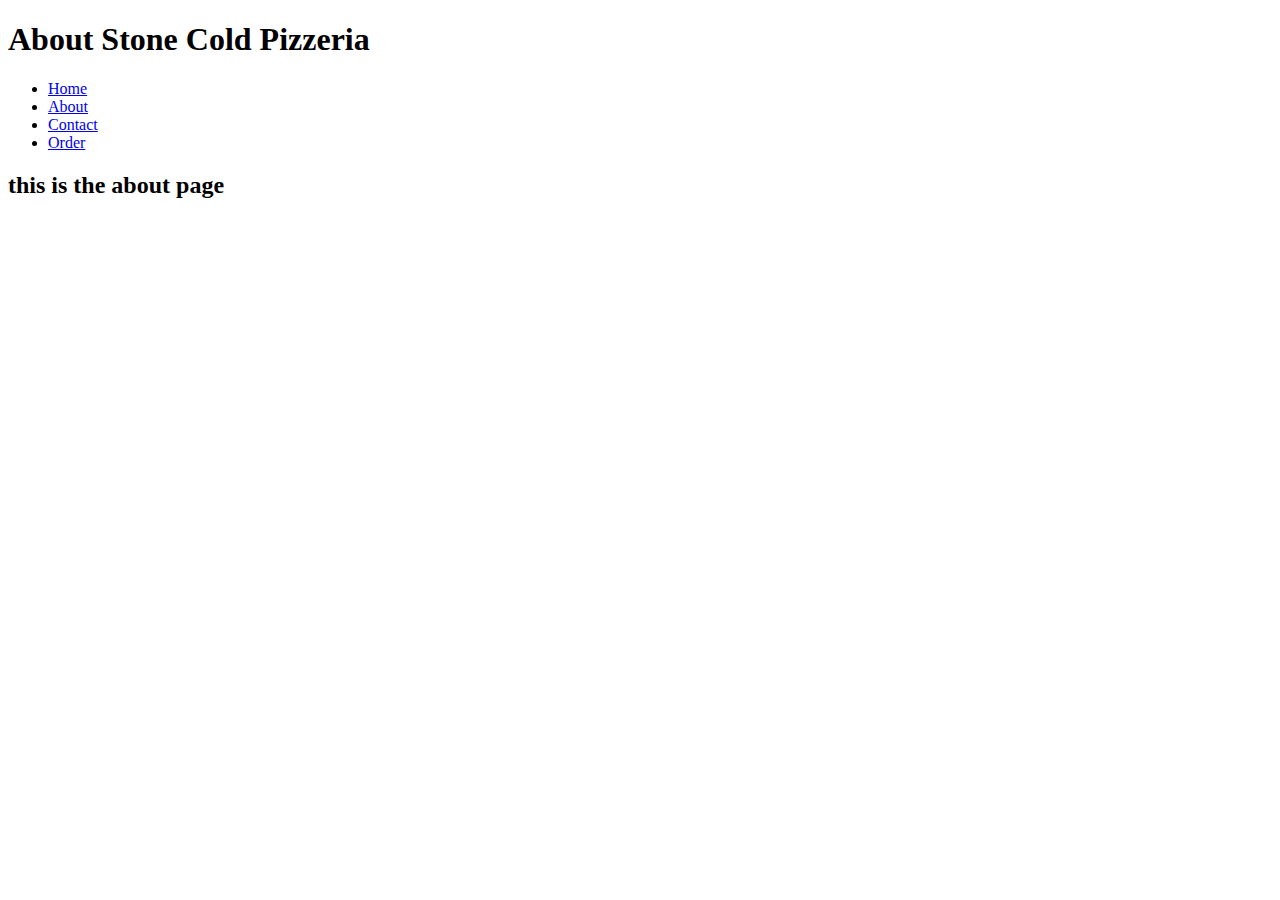
==== about.html @ 94f08483 "adding pizza folders" ====
<!DOCTYPE html>
<html lang="en">
<head>
    <meta charset="UTF-8">
    <meta name="viewport" content="width=device-width, initial-scale=1.0">
    <title>Stone Cold Pizzeria</title>
</head>
<body>
    <h1> About Stone Cold Pizzeria</h1>
    <ul>
    <li><a href="/">Home</a></li>
    <li><a href="about.html">About</a></li>
    <li><a href="contact.html">Contact</a></li>
    <li><a href="order.html">Order</a></li>
    </ul>
    <h2> this is the about page</h2>
</body>
</html>
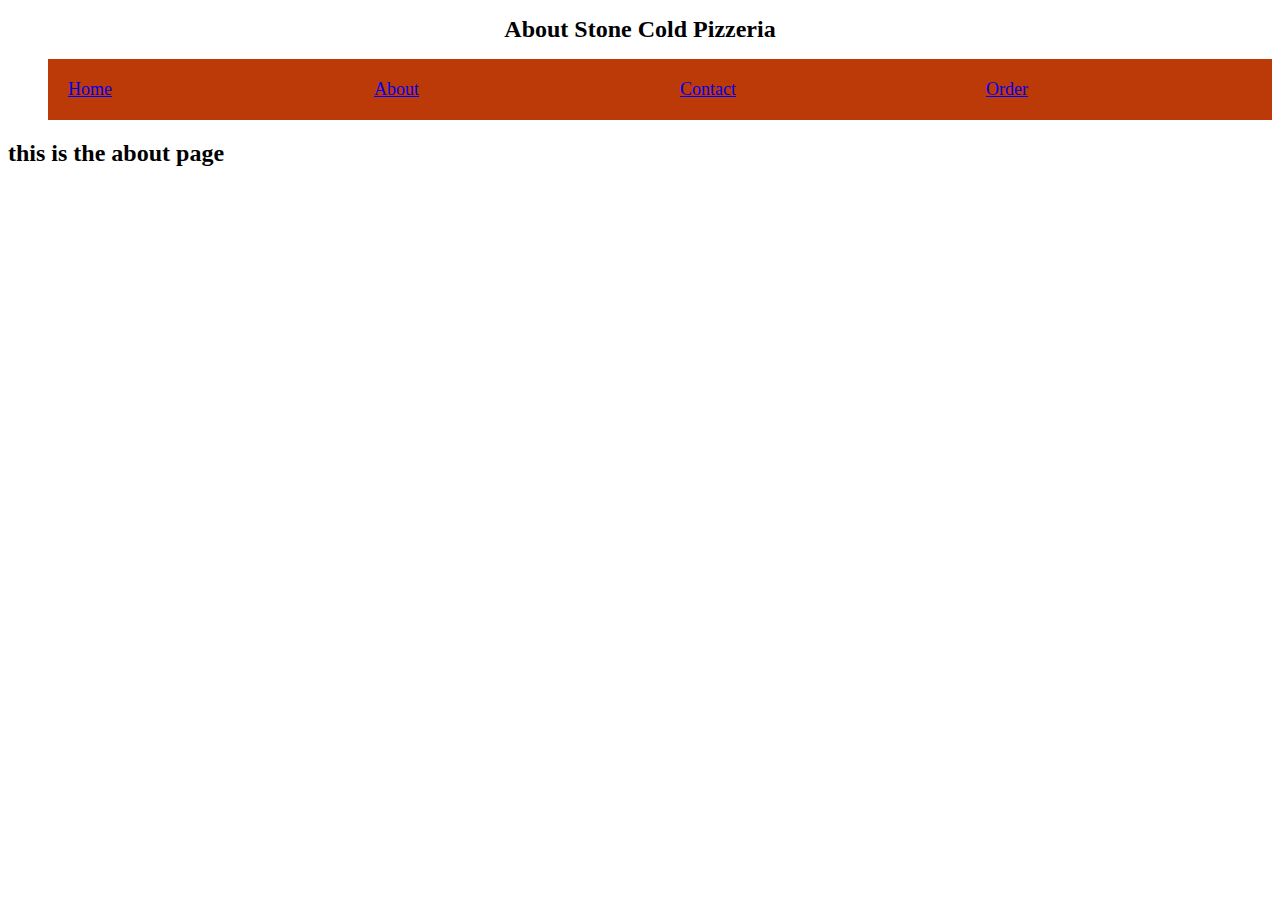
==== commit 077e0bb3: "horizontal menu, adding style" ====
--- a/about.html
+++ b/about.html
@@ -3,6 +3,7 @@
 <head>
     <meta charset="UTF-8">
     <meta name="viewport" content="width=device-width, initial-scale=1.0">
+    <link rel="stylesheet" type="text/css" href="/css/style.css" />
     <title>Stone Cold Pizzeria</title>
 </head>
 <body>
--- a/css/style.css
+++ b/css/style.css
@@ -0,0 +1,23 @@
+h1 {
+    text-align: center;
+    font-family: 'Georgia';
+    font-size: 24px;
+}
+
+li {
+    padding: 20px;
+    display: inline-block;
+    width: 40%;
+    font-size: large;
+    font-family: 'Georgia';
+    background-color: #BC3908;
+    color: whitesmoke;
+}
+
+ul {
+    display: flex;
+}
+
+img {
+    display: block;
+}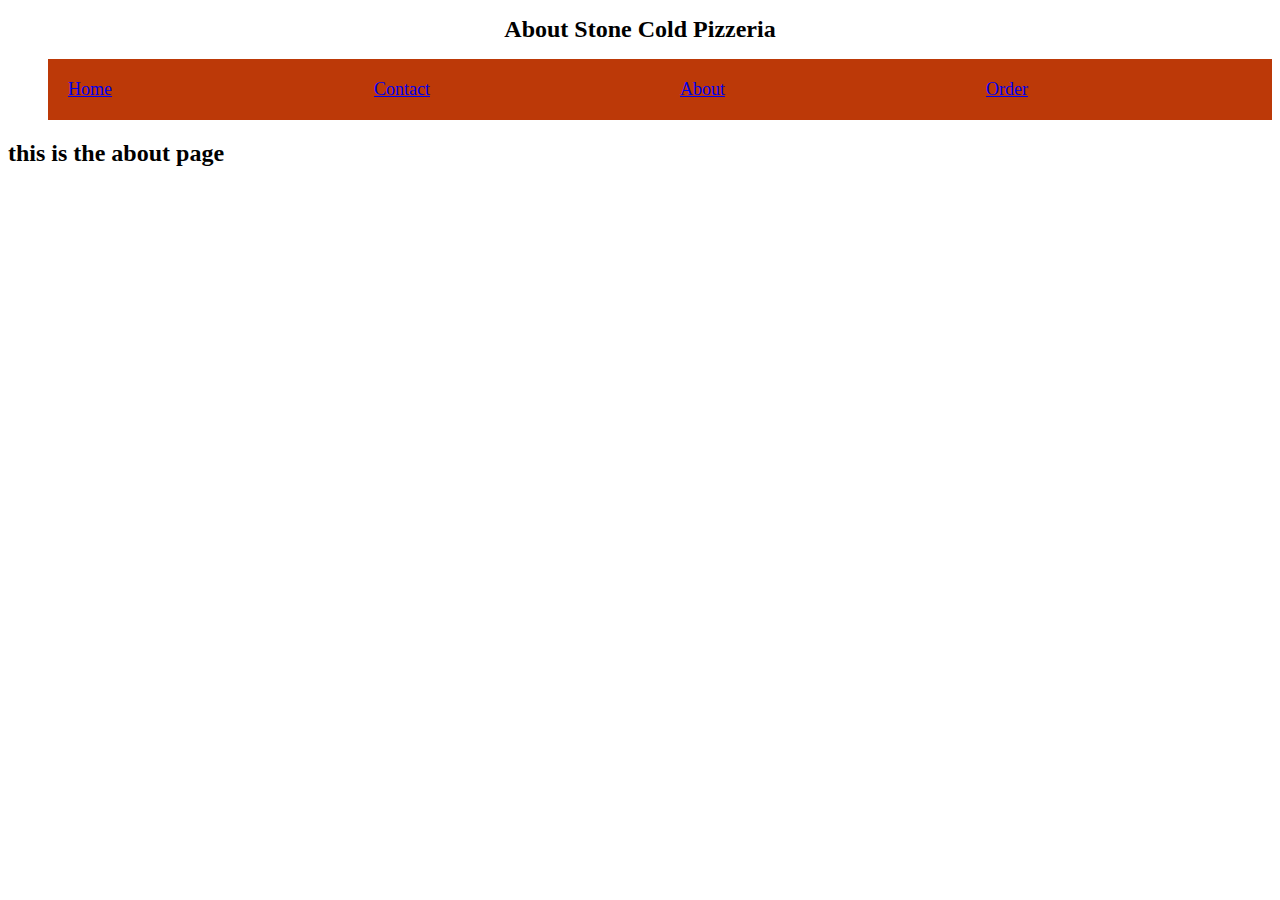
==== commit 34e79a47: "adding mo style" ====
--- a/about.html
+++ b/about.html
@@ -10,8 +10,8 @@
     <h1> About Stone Cold Pizzeria</h1>
     <ul>
     <li><a href="/">Home</a></li>
+    <li><a href="contact.html">Contact</a></li>
     <li><a href="about.html">About</a></li>
-    <li><a href="contact.html">Contact</a></li>
     <li><a href="order.html">Order</a></li>
     </ul>
     <h2> this is the about page</h2>
--- a/css/style.css
+++ b/css/style.css
@@ -19,5 +19,7 @@
 }
 
 img {
+    margin-right: auto;
+    margin-left: auto;
     display: block;
 }